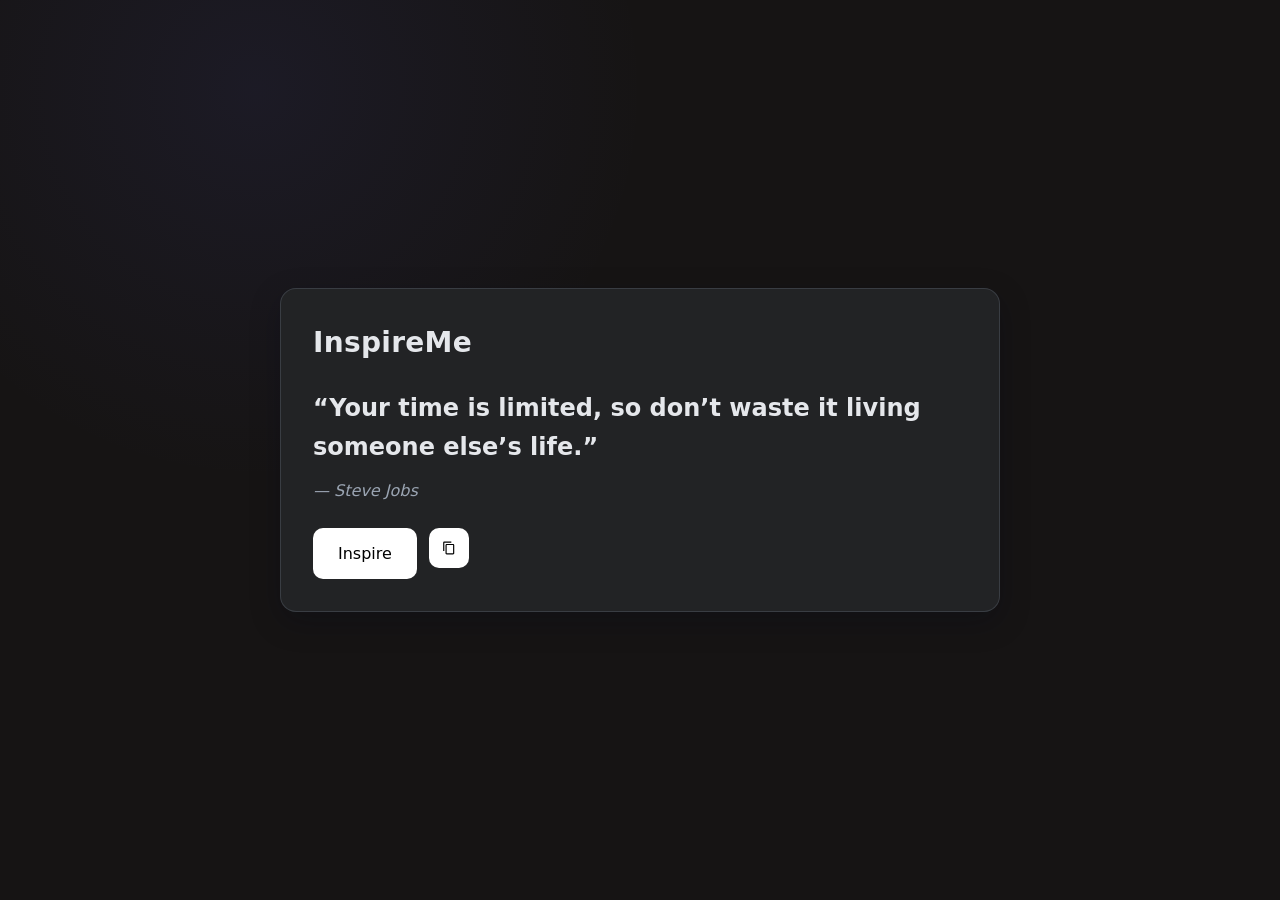
==== index.html @ 997df26a "Modified" ====
<!--
  <!DOCTYPE html> tells the browser to use HTML5 standards mode.
-->
<!DOCTYPE html>
<!-- The root element of an HTML page; lang="en" helps screen readers and SEO. -->
<html lang="en">
<head>
  <!-- Sets the character encoding so all characters (like quotes “ ”) render correctly. -->
  <meta charset="UTF-8" />
  <!-- Ensures proper scaling on phones: width = device width; initial zoom = 1. -->
  <meta name="viewport" content="width=device-width, initial-scale=1" />
  <!-- The tab title shown in the browser. -->
  <title>InspireMe — Random Quote Generator</title>
  <!-- Link our stylesheet file to style this page. -->
  <link rel="stylesheet" href="quote-widget.css" />
  <!-- Load our JS *after* HTML is parsed so elements exist when JS runs. -->
  <script src="quote-widget.js" defer></script>
</head>

<!-- The visible content of the page starts here. -->
<body>
  <!-- A semantic wrapper for the main content; assists accessibility. -->
  <main>
    <!-- The widget region; role/aria-label help assistive tech describe this section. -->
    <section id="inspireme-widget" class="quote-widget" role="region" aria-label="Random quote generator">
      <!-- A heading for the widget. Screen readers also use this for quick navigation. -->
      <h1 class="title">InspireMe</h1>

      <!-- figure groups a quote (blockquote) with its caption (author). -->
      <figure class="quote-box">
        <!--
          blockquote is for quoted text.
          id="quote" lets JS find/update this element.
          aria-live="polite" asks screen readers to announce updates without interrupting.
          cite attribute can hold a source/author hint.
        -->
        <blockquote id="quote" aria-live="polite" cite=""></blockquote>

        <!-- figcaption labels the figure; here we show the author. -->
        <figcaption id="author"></figcaption>
      </figure>

      <!-- Controls row for actions. -->
      <div class="controls">
        <!-- type="button" prevents form submission behavior (even if inside a form). -->
        <button id="new-quote" type="button" aria-label="Show a new random quote">Inspire</button>
        <button id="copy-quote" type="button" aria-label="Copy the current quote to clipboard">
            <!-- SVG Copy Icon -->
            <svg xmlns="http://www.w3.org/2000/svg" width="20" height="20" fill="currentColor"
                 viewBox="0 0 24 24" aria-hidden="true">
              <path d="M16 1H4c-1.1 0-2 .9-2 2v14h2V3h12V1zm3 4H8c-1.1 0-2 
                       .9-2 2v14c0 1.1.9 2 2 2h11c1.1 0 2-.9 
                       2-2V7c0-1.1-.9-2-2-2zm0 16H8V7h11v14z"/>
            </svg>
        </button>          
      </div>
    </section>
  </main>
</body>
</html>
---- quote-widget.css ----
/* 
  :root is the top-level selector; we declare CSS variables here for easy theming.
*/
:root {
    /* A fluid spacing scale you can reuse across components. */
    --space-1: 0.25rem;
    --space-2: 0.5rem;
    --space-3: 0.75rem;
    --space-4: 1rem;
    --space-6: 1.5rem;
    --space-8: 2rem;
  
    /* Max width of the widget for nice readable lines. */
    --content-max: 720px;
  
    /* Typography: a system font stack for good defaults. */
    --font-sans: ui-sans-serif, system-ui, -apple-system, "Segoe UI", Roboto, "Helvetica Neue",
                 Arial, "Noto Sans", "Liberation Sans", sans-serif;
  
    /* Light theme colors (default). */
    --bg: #ffffff;
    --fg: #0f172a;     /* deep slate text */
    --muted: #475569;  /* subtler text */
    --primary: #000000;/* blue for focus/brand */
    --card: #f1f5f9;   /* soft panel background */
    --ring: #93c5fd;   /* outline glow color */
    --tg: #ffffff;
  }
  
  /* Respect OS-level dark mode automatically. */
  @media (prefers-color-scheme: light) {
    :root {
      --bg: #161414;
      --fg: #e5e7eb;
      --muted: #9aa4b2;
      --primary: #ffffff;
      --card: #222325;
      --ring: #ffffff;
      --tg: #000000;
    }
  }
  
  /* Reset margins and set base font across page. */
  * { box-sizing: border-box; }
  html, body { height: 100%; }
  
  body {
    margin: 0;                     /* Remove default margin. */
    font-family: var(--font-sans); /* Use our font stack. */
    color: var(--fg);              /* Default text color. */
    background: radial-gradient(   /* A light radial background for subtle depth. */
      circle at 20% 10%,
      rgba(99, 102, 241, 0.08),
      transparent 30%
    ), var(--bg);
    line-height: 1.6;              /* Comfortable reading. */
    display: grid;                 /* Center content vertically/horizontally. */
    place-items: center;
    padding: var(--space-8);
  }
  
  /* Constrain main content width and center it. */
  main {
    width: 100%;
    max-width: var(--content-max);
  }
  
  /* The widget card container. */
  .quote-widget {
    background: var(--card);
    border: 1px solid rgba(148, 163, 184, 0.2);   /* subtle border */
    border-radius: 16px;                           /* rounded corners */
    padding: var(--space-8);
    box-shadow: 0 10px 30px rgba(2, 6, 23, 0.25);  /* soft shadow */
  }
  
  /* Title style. */
  .title {
    margin: 0 0 var(--space-6) 0;
    font-size: clamp(1.25rem, 2.5vw, 1.75rem); /* Responsive font sizing. */
    letter-spacing: 0.3px;
  }
  
  /* Layout the quote area. */
  .quote-box {
    margin: 0 0 var(--space-6) 0;
  }
  
  /* The quoted text itself. */
  #quote {
    margin: 0;
    font-size: clamp(1.125rem, 2.2vw, 1.5rem);
    font-weight: 600;
  }
  
  /* The author line styling. */
  #author {
    margin-top: var(--space-3);
    color: var(--muted);
    font-style: italic;
  }
  
  /* Control buttons row. */
  .controls {
    display: flex;
    gap: var(--space-3);     /* space between buttons */
    flex-wrap: wrap;         /* wrap on small screens */
  }
  
  /* Base button styling. */
  button {
    appearance: none;                /* normalize across browsers */
    border: 1px solid transparent;   /* border for focus/hover transitions */
    border-radius: 10px;
    padding: var(--space-3) var(--space-6);
    font: inherit;                   /* inherit font settings from body */
    cursor: pointer;
    background: var(--primary);
    color: var(--tg);
    transition: transform 120ms ease, box-shadow 120ms ease, border-color 120ms ease;
  }
  
  /* Hover gives a subtle lift. */
  button:hover {
    transform: translateY(-1px);
    box-shadow: 0 6px 16px rgba(2, 6, 23, 0.25);
  }
  
  /* Keyboard focus ring for accessibility. */
  button:focus-visible {
    outline: none;
    border-color: var(--ring);
    box-shadow: 0 0 0 4px rgba(147, 197, 253, 0.35);
  }
  
  /* Secondary-looking button style using a data attribute if needed later.
     (Not used now, but shows how to theme variants.) */
  button[data-variant="secondary"] {
    background: transparent;
    color: var(--fg);
    border-color: rgba(148,163,184,0.4);
  }
  
  /* Fade animation class we toggle in JS. */
  .fade {
    animation: fadeIn 280ms ease;
  }
  
  /* Keyframes define opacity transition for .fade. */
  @keyframes fadeIn {
    from { opacity: 0; transform: translateY(2px); }
    to   { opacity: 1; transform: translateY(0);    }
  }
  
  #copy-quote {
    display: flex;                /* center the icon */
    align-items: center;
    justify-content: center;
    padding: var(--space-3);       /* smaller padding for icon */
    width: 40px;                   /* make it square */
    height: 40px;
  }
  
  #copy-quote svg {
    pointer-events: none;          /* clicks go to button, not SVG */
  }
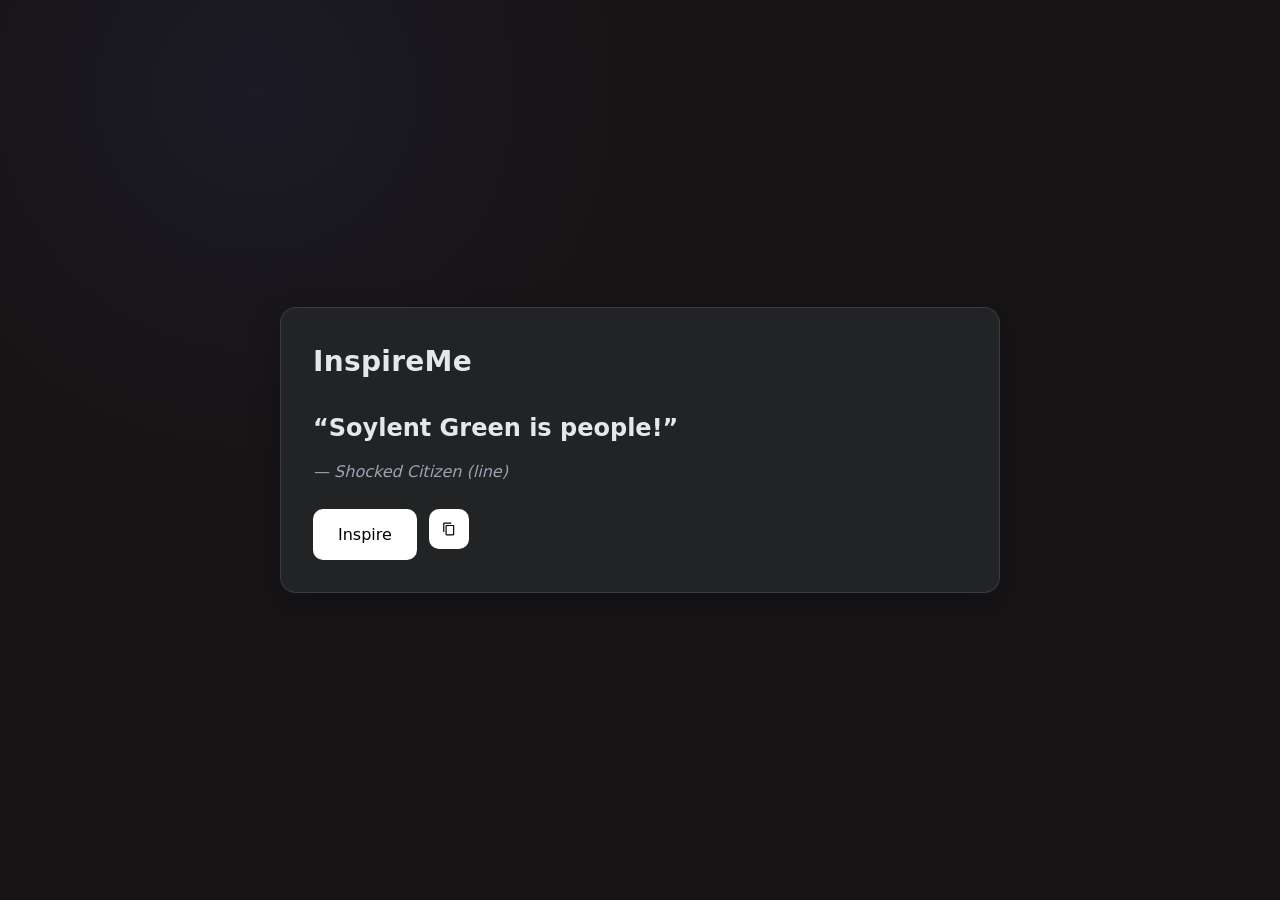
==== commit efc3664c: "updated" ====
--- a/index.html
+++ b/index.html
@@ -12,9 +12,9 @@
   <!-- The tab title shown in the browser. -->
   <title>InspireMe — Random Quote Generator</title>
   <!-- Link our stylesheet file to style this page. -->
-  <link rel="stylesheet" href="quote-widget.css" />
+  <link rel="stylesheet" href="styles.css" />
   <!-- Load our JS *after* HTML is parsed so elements exist when JS runs. -->
-  <script src="quote-widget.js" defer></script>
+  <script src="script.js" defer></script>
 </head>
 
 <!-- The visible content of the page starts here. -->
--- a/styles.css
+++ b/styles.css
@@ -0,0 +1,167 @@
+/* 
+  :root is the top-level selector; we declare CSS variables here for easy theming.
+*/
+:root {
+    /* A fluid spacing scale you can reuse across components. */
+    --space-1: 0.25rem;
+    --space-2: 0.5rem;
+    --space-3: 0.75rem;
+    --space-4: 1rem;
+    --space-6: 1.5rem;
+    --space-8: 2rem;
+  
+    /* Max width of the widget for nice readable lines. */
+    --content-max: 720px;
+  
+    /* Typography: a system font stack for good defaults. */
+    --font-sans: ui-sans-serif, system-ui, -apple-system, "Segoe UI", Roboto, "Helvetica Neue",
+                 Arial, "Noto Sans", "Liberation Sans", sans-serif;
+  
+    /* Light theme colors (default). */
+    --bg: #ffffff;
+    --fg: #0f172a;     /* deep slate text */
+    --muted: #475569;  /* subtler text */
+    --primary: #000000;/* blue for focus/brand */
+    --card: #f1f5f9;   /* soft panel background */
+    --ring: #93c5fd;   /* outline glow color */
+    --tg: #ffffff;
+  }
+  
+  /* Respect OS-level dark mode automatically. */
+  @media (prefers-color-scheme: light) {
+    :root {
+      --bg: #161414;
+      --fg: #e5e7eb;
+      --muted: #9aa4b2;
+      --primary: #ffffff;
+      --card: #222325;
+      --ring: #ffffff;
+      --tg: #000000;
+    }
+  }
+  
+  /* Reset margins and set base font across page. */
+  * { box-sizing: border-box; }
+  html, body { height: 100%; }
+  
+  body {
+    margin: 0;                     /* Remove default margin. */
+    font-family: var(--font-sans); /* Use our font stack. */
+    color: var(--fg);              /* Default text color. */
+    background: radial-gradient(   /* A light radial background for subtle depth. */
+      circle at 20% 10%,
+      rgba(99, 102, 241, 0.08),
+      transparent 30%
+    ), var(--bg);
+    line-height: 1.6;              /* Comfortable reading. */
+    display: grid;                 /* Center content vertically/horizontally. */
+    place-items: center;
+    padding: var(--space-8);
+  }
+  
+  /* Constrain main content width and center it. */
+  main {
+    width: 100%;
+    max-width: var(--content-max);
+  }
+  
+  /* The widget card container. */
+  .quote-widget {
+    background: var(--card);
+    border: 1px solid rgba(148, 163, 184, 0.2);   /* subtle border */
+    border-radius: 16px;                           /* rounded corners */
+    padding: var(--space-8);
+    box-shadow: 0 10px 30px rgba(2, 6, 23, 0.25);  /* soft shadow */
+  }
+  
+  /* Title style. */
+  .title {
+    margin: 0 0 var(--space-6) 0;
+    font-size: clamp(1.25rem, 2.5vw, 1.75rem); /* Responsive font sizing. */
+    letter-spacing: 0.3px;
+  }
+  
+  /* Layout the quote area. */
+  .quote-box {
+    margin: 0 0 var(--space-6) 0;
+  }
+  
+  /* The quoted text itself. */
+  #quote {
+    margin: 0;
+    font-size: clamp(1.125rem, 2.2vw, 1.5rem);
+    font-weight: 600;
+  }
+  
+  /* The author line styling. */
+  #author {
+    margin-top: var(--space-3);
+    color: var(--muted);
+    font-style: italic;
+  }
+  
+  /* Control buttons row. */
+  .controls {
+    display: flex;
+    gap: var(--space-3);     /* space between buttons */
+    flex-wrap: wrap;         /* wrap on small screens */
+  }
+  
+  /* Base button styling. */
+  button {
+    appearance: none;                /* normalize across browsers */
+    border: 1px solid transparent;   /* border for focus/hover transitions */
+    border-radius: 10px;
+    padding: var(--space-3) var(--space-6);
+    font: inherit;                   /* inherit font settings from body */
+    cursor: pointer;
+    background: var(--primary);
+    color: var(--tg);
+    transition: transform 120ms ease, box-shadow 120ms ease, border-color 120ms ease;
+  }
+  
+  /* Hover gives a subtle lift. */
+  button:hover {
+    transform: translateY(-1px);
+    box-shadow: 0 6px 16px rgba(2, 6, 23, 0.25);
+  }
+  
+  /* Keyboard focus ring for accessibility. */
+  button:focus-visible {
+    outline: none;
+    border-color: var(--ring);
+    box-shadow: 0 0 0 4px rgba(147, 197, 253, 0.35);
+  }
+  
+  /* Secondary-looking button style using a data attribute if needed later.
+     (Not used now, but shows how to theme variants.) */
+  button[data-variant="secondary"] {
+    background: transparent;
+    color: var(--fg);
+    border-color: rgba(148,163,184,0.4);
+  }
+  
+  /* Fade animation class we toggle in JS. */
+  .fade {
+    animation: fadeIn 280ms ease;
+  }
+  
+  /* Keyframes define opacity transition for .fade. */
+  @keyframes fadeIn {
+    from { opacity: 0; transform: translateY(2px); }
+    to   { opacity: 1; transform: translateY(0);    }
+  }
+  
+  #copy-quote {
+    display: flex;                /* center the icon */
+    align-items: center;
+    justify-content: center;
+    padding: var(--space-3);       /* smaller padding for icon */
+    width: 40px;                   /* make it square */
+    height: 40px;
+  }
+  
+  #copy-quote svg {
+    pointer-events: none;          /* clicks go to button, not SVG */
+  }
+  
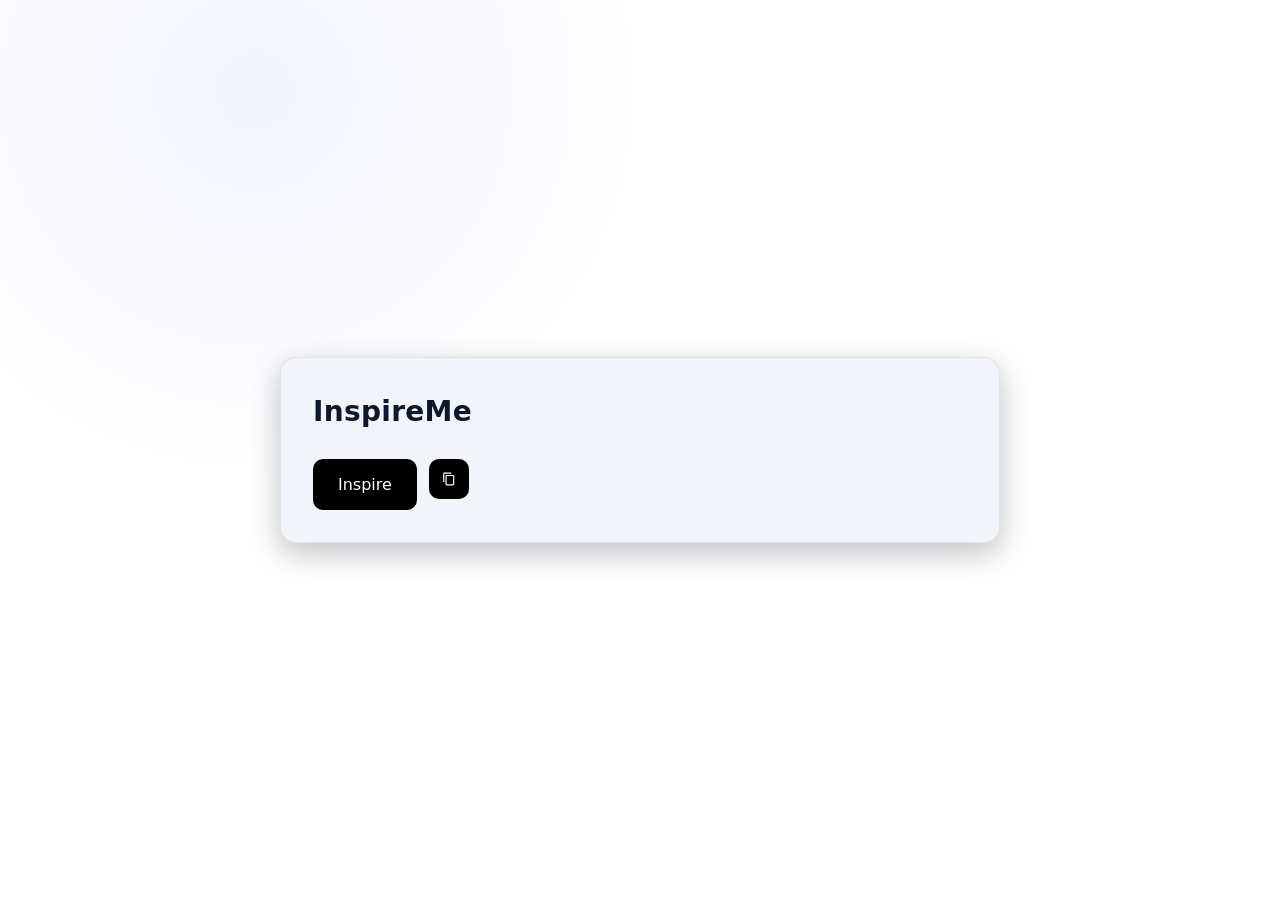
==== commit b2dd0c6c: "modified" ====
--- a/index.html
+++ b/index.html
@@ -5,7 +5,7 @@
 <!-- The root element of an HTML page; lang="en" helps screen readers and SEO. -->
 <html lang="en">
 <head>
-  <!-- Sets the character encoding so all characters (like quotes “ ”) render correctly. -->
+  <!-- Sets the character encoding so all characters (like quotes " ") render correctly. -->
   <meta charset="UTF-8" />
   <!-- Ensures proper scaling on phones: width = device width; initial zoom = 1. -->
   <meta name="viewport" content="width=device-width, initial-scale=1" />
--- a/styles.css
+++ b/styles.css
@@ -28,7 +28,7 @@
   }
   
   /* Respect OS-level dark mode automatically. */
-  @media (prefers-color-scheme: light) {
+  @media (prefers-color-scheme: dark) {
     :root {
       --bg: #161414;
       --fg: #e5e7eb;
